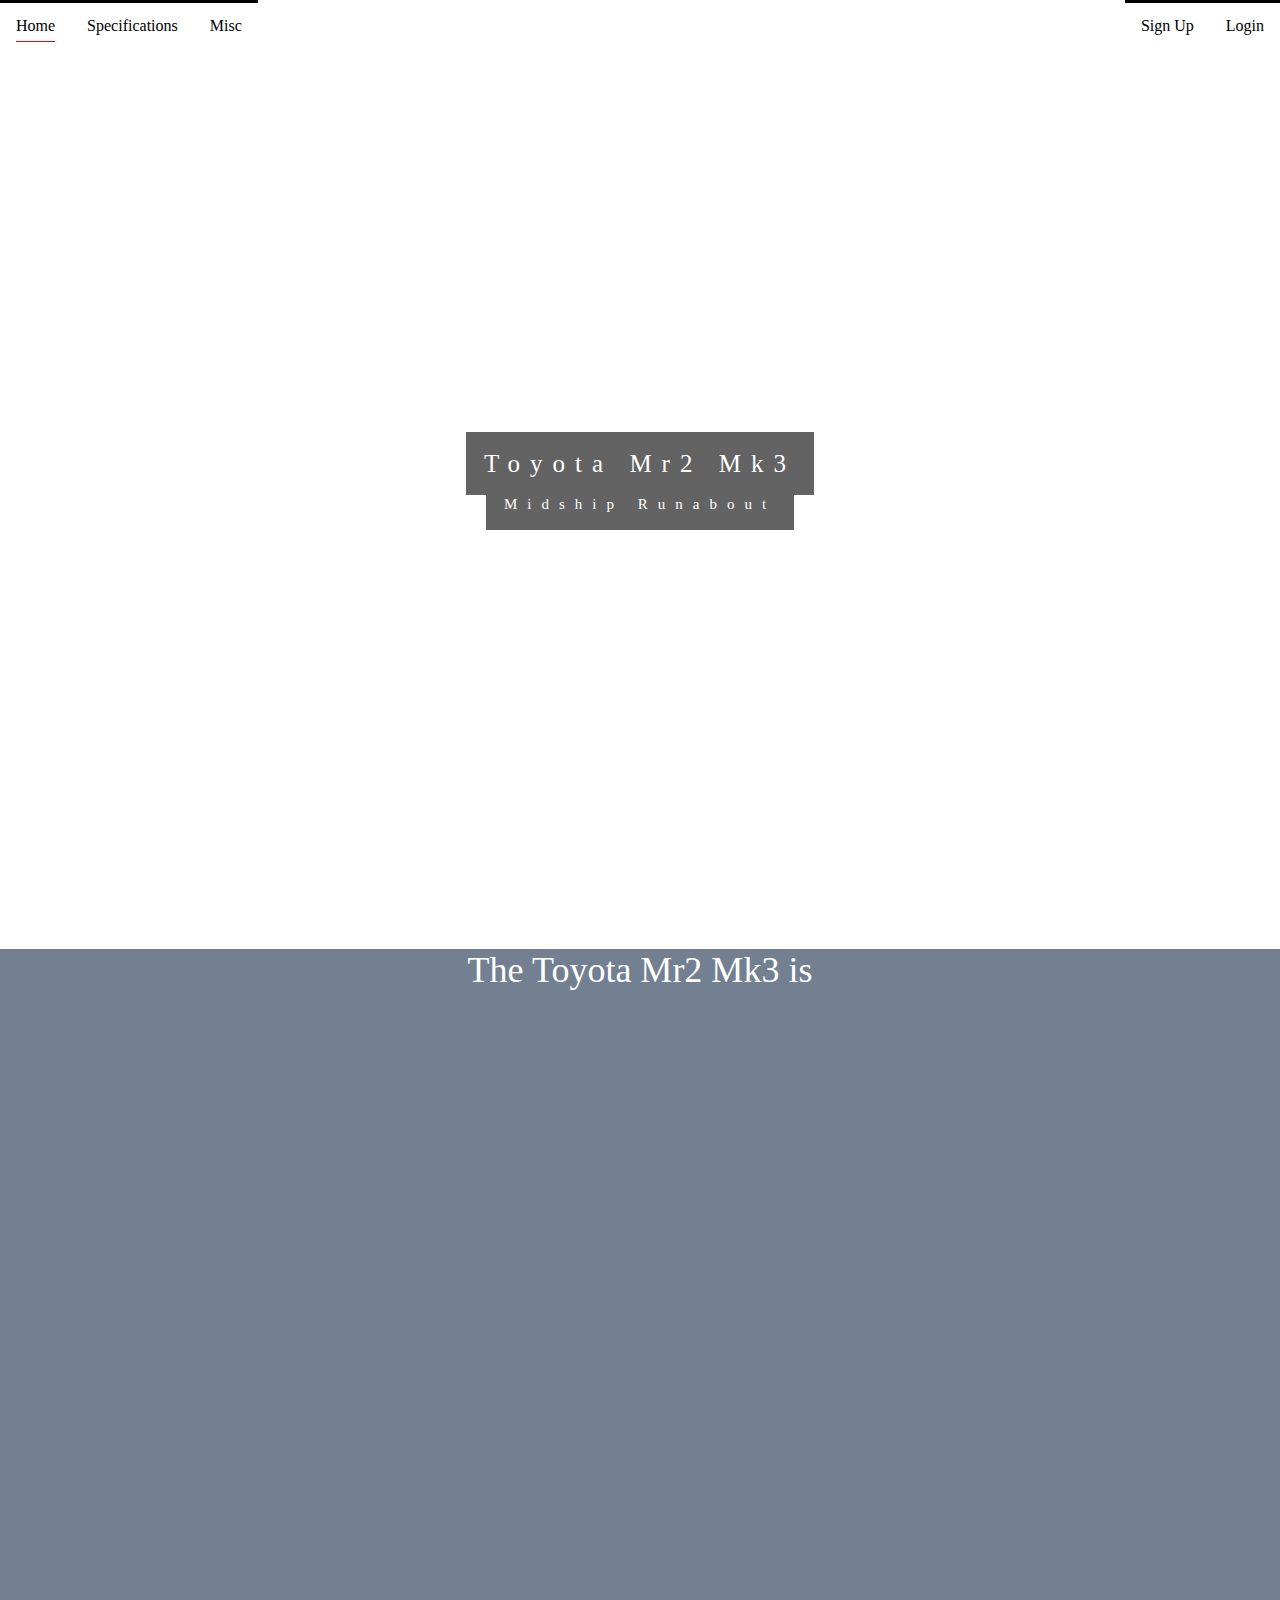
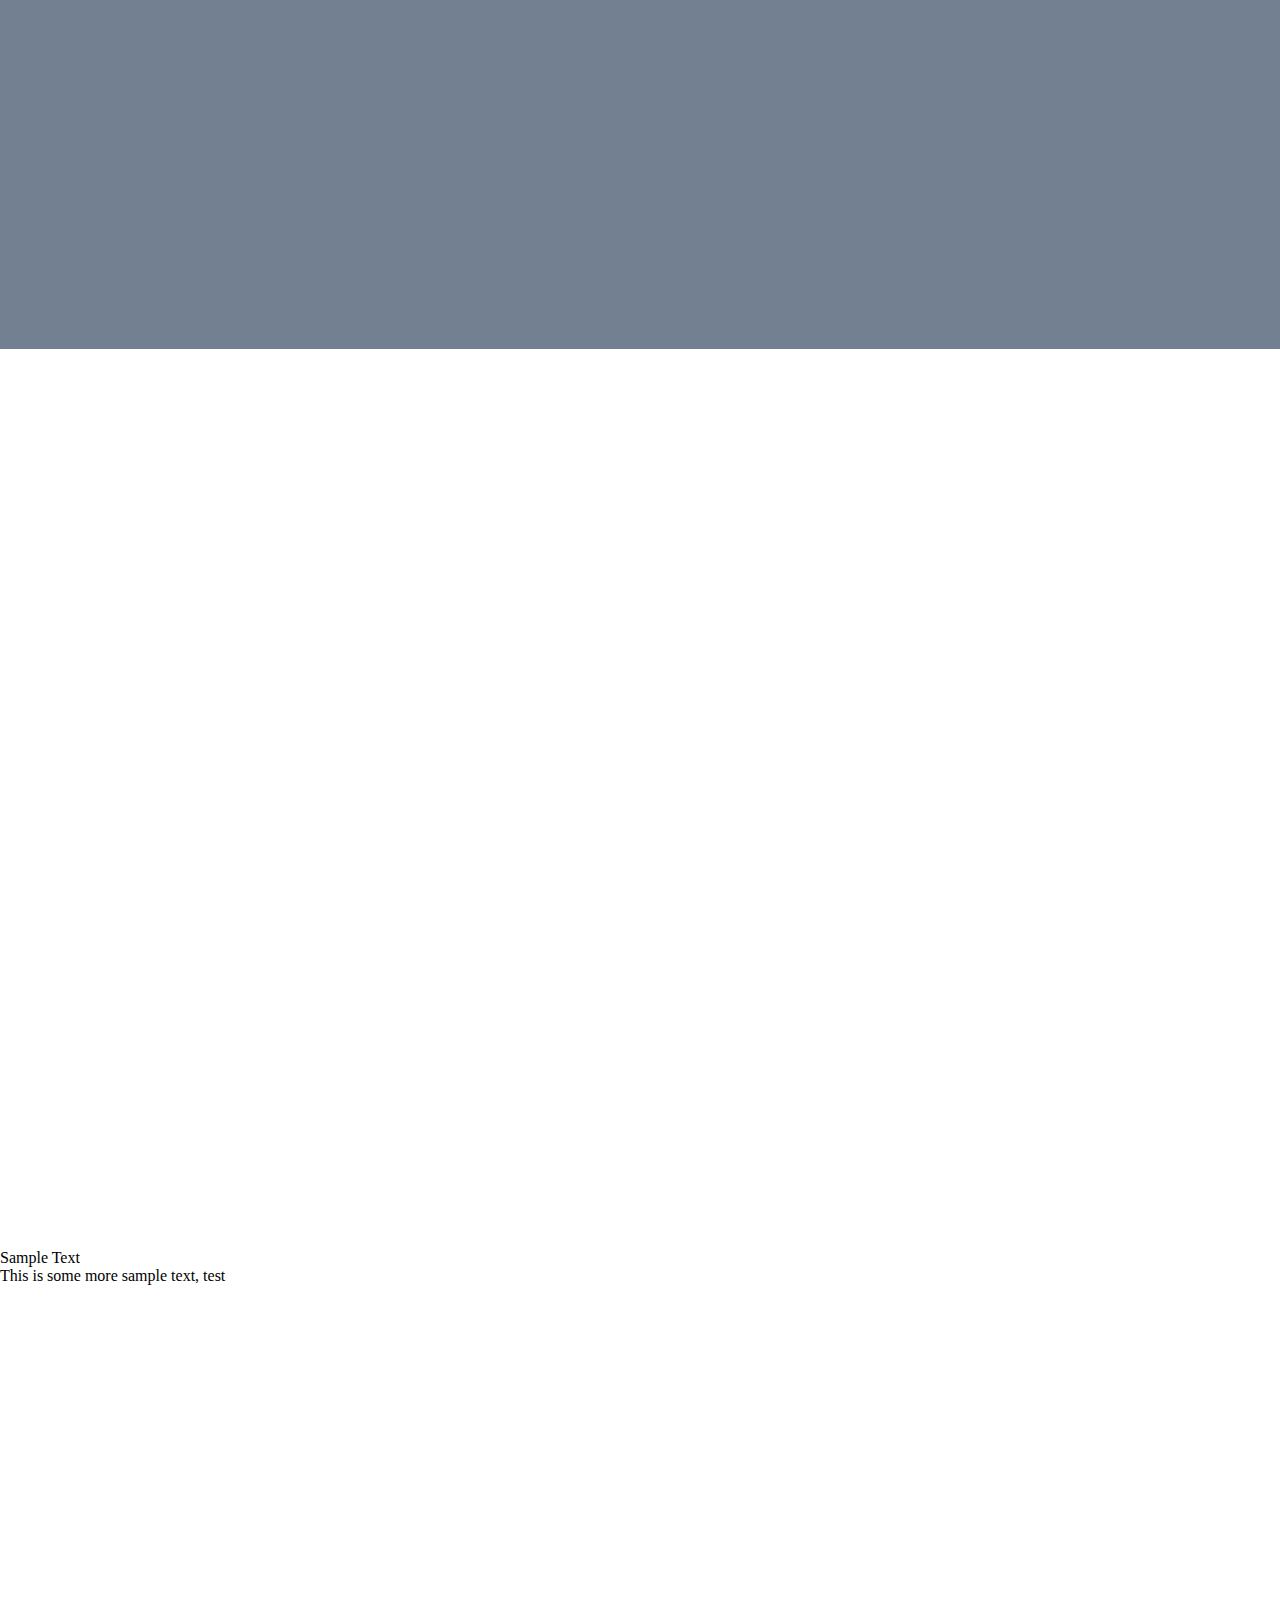
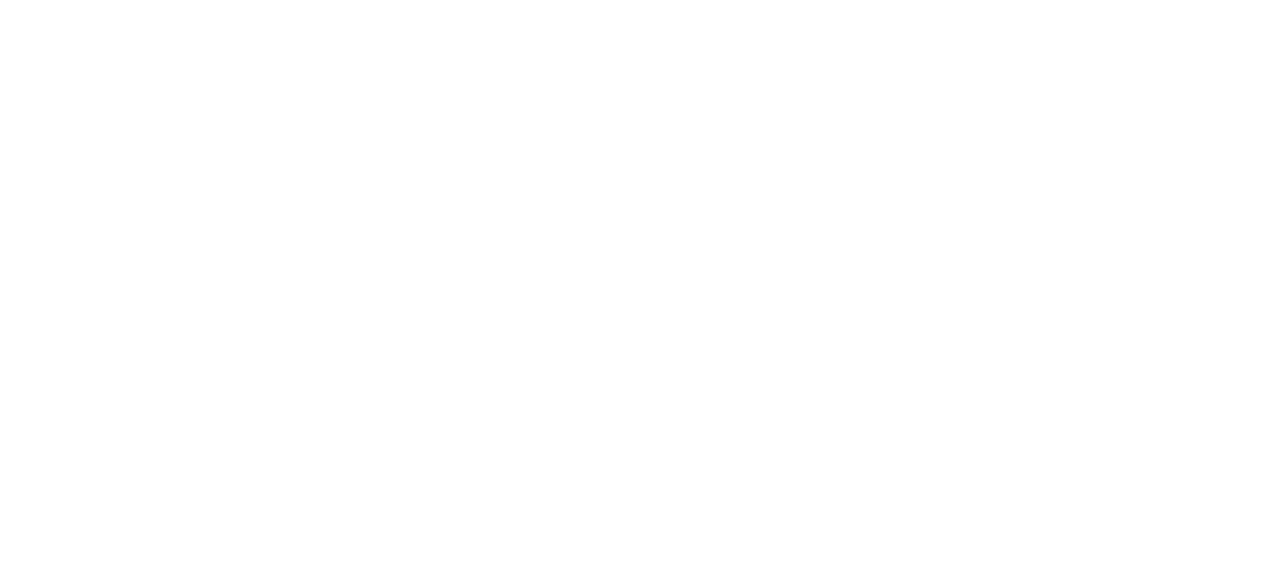
==== pages/Car.html @ 55d3ecb3 "New Main" ====
<!DOCTYPE html>
<html>

    <head>

        <link rel="stylesheet" href="../style/styleSheet.css">
        <script src='../scripts/scripts.js'></script>

        <title>Toyota Mr2 Mk3</title>
        
    </head>
        
        <body>

        <div id="navbar">
            <ul>
                <li><a href="../pages/Main.html">Home</a></li>
                <li><a href="../pages/Specifications.html">Specifications</a></li>
                <li class="dropdown">
                    <a href="javascript:void(0)" class="dropbtn">Misc</a>
                    <div class="dropdown-content">
                        <a href="../pages/dropdownContent/Videos.html">Videos</a>
                        <a href="../pages/dropdownContent/TrackDay.html">Track Day</a>
                        <a href="../pages/dropdownContent/SiteInfo.html">Site Info</a>
                    </div>
                </li>
                <li style = "float:right"><a href="#login">Login</a></li>
                <li style = "float:right"><a onclick="document.getElementById('modal_signup').style.display='block'">Sign Up</a></li>
            </ul>
        </div>  

        <div id="modal_signup" class="modal">
            <span onclick="document.getElementById('modal_signup').style.display='none'" class="close" title="Close Modal">&times;</span>
                <form class="modal-content" action="/action_page.php">
                    <div class="login-container">
                        <h1>Sign Up</h1>\
                        <p>Please fill in this form to create an account.</p>
                        <hr>
                        <label for="email"><b>Email</b></label>
                        <input type="text" placeholder="Enter Email: " name="email" required>

                        <label for="usrname"><b>Username</b></label>
                        <input type="text" placeholder="Enter Username: " name="usrname" required>

                        <label for="psw"><b>Password</b></label>
                        <input type="password" placeholder="Enter Password: " name="psw" required>

                        <label for="psw-repeat"><b>Repeat Password</b></label>
                        <input type="password" placeholder="Repeat Password" name="psw-repeat" required>
                        
                        <label>
                            <input type="checkbox" checked="checked" name="remember" style="margin-bottom:15px"> Remember me?
                        </label>

                        <p>By creating an account you are agreeing to our <a href="#" style="color:dodgerblue"> Terms & Privacy</a>.</p>
                    
                        <div class="clearfix">
                            <button type="button" onclick="document.getElementById('modal_signup').style.display='none'" class="cancelbtn">Cancel</button>
                            <button type="submit" class="signupbtn">Sign Up</button>
                        </div>
                    </div>
                </form>
        </div>

        <div class="bgimg1">
            <div class="caption">
                <span class="border">Toyota Mr2 Mk3</span>
            </div>
            <div class="caption2">
                <span class="border2">Midship Runabout</span>
            </div>
        </div>

        <div class="test-box">The Toyota Mr2 Mk3 is </div>

        <div class="bgimg2"></div>

        <div class="main-body">Sample Text</div>
        <div class="side-body">This is some more sample text, test</div>

        <div class="bgimg3"></div>

    </body>

</html>
---- style/styleSheet.css ----
body, html {
    height: 100%;
    margin: 0;
    padding: 0;
    color: white;
}
h1{
    color: red;
}

/*Navbar*/

#navbar {
    z-index: 2;
}
ul {
    list-style-type: none;
    margin: 0;
    padding: 0;
    overflow: hidden;
}
li {
    float: left;
}
li a, .dropbtn {
    position: relative;
    display: inline-block;
    color: black;
    text-align: center;
    padding: 14px 16px;
    text-decoration: none;
    border-top-style: solid;
}
li a:hover, .dropdown:hover .dropbtn {
    text-decoration: red underline;
    text-underline-offset: 10px;
}
li.dropdown {
    display: inline-block;
}
.dropdown-content {
    display: none;
    position: absolute;
    min-width: 160px;
    box-shadow: 0px 8px 16px 0px rgba(0,0,0,0.2);
    z-index: 1;
}
.dropdown-content a {
    color: black;
    padding: 12px 16px;
    text-decoration: none;
    display: block;
    text-align: left;
}
.dropdown:hover .dropdown-content {
    display: block;
}
.sticky {
    position: fixed;
    top: 0;
    width: 100%;
}
.sticky + .content {
    padding-top: 60px;
}

/*SignUp*/

input[type=text], input[type=password] {
    width: 100%;
    padding: 15px;
    margin: 5px 0 22px 0;
    display: inline-block;
    border: none;
    background: #f1f1f1;
}

input[type=text]:focus, input[type=password]:focus {
    background-color: #ddd;
    outline: none;
}

button {
    background-color: #04AA6D;
    color: white;
    padding: 14px 20px;
    margin: 8px 0;
    border: none;
    cursor: pointer;
    width: 100%;
    opacity: 0.9;
}

button:hover {
    opacity:1;
}
.cancelbtn {
    padding: 14px 20px;
    background-color: #f44336;
}
.cancelbtn, .signupbtn {
    float: left;
    width: 50%;
}

.container {
    padding: 16px;
}

/* The Modal (background) */
.modal {
    display: none; /* Hidden by default */
    position: fixed; /* Stay in place */
    z-index: 1; /* Sit on top */
    left: 0;
    top: 0;
    width: 100%; /* Full width */
    height: 100%; /* Full height */
    overflow: auto; /* Enable scroll if needed */
    background-color: #474e5d;
    padding-top: 50px;
}
  
  /* Modal Content/Box */
.modal-content {
    background-color: #fefefe;
    margin: 5% auto 15% auto; /* 5% from the top, 15% from the bottom and centered */
    border: 1px solid #888;
    width: 80%; /* Could be more or less, depending on screen size */
}
  
  /* Style the horizontal ruler */
hr {
    border: 1px solid #f1f1f1;
    margin-bottom: 25px;
}
  
  /* The Close Button (x) */
.close {
    position: absolute;
    right: 35px;
    top: 15px;
    font-size: 40px;
    font-weight: bold;
    color: #f1f1f1;
}
  
.close:hover,
.close:focus {
    color: #f44336;
    cursor: pointer;
}
  
/* Clear floats */
.clearfix::after {
    content: "";
    clear: both;
    display: table;
}
/*Content*/

.bgimg1{
    background-image: url(../images/toyota_mr2_mk3_bgimg1.jpg); 
    height: 100%;
    opacity: 0.65;
    background-attachment: fixed;
    background-position: center;
    background-repeat: no-repeat;
    background-size: cover;
}
.bgimg2 {
    background-image: url(../images/toyota_mr2_mk3_bgimg2.jpg); 
    height: 100%;
    opacity: 0.65;
    background-attachment: fixed;
    background-position: center;
    background-repeat: no-repeat;
    background-size: cover;
}
.bgimg3 {
    background-image: url(../images/toyota_mr2_mk3_bgimg3.jpg); 
    height: 100%;
    opacity: 0.65;
    background-attachment: fixed;
    background-position: center;
    background-repeat: no-repeat;
    background-size: cover;
}
.caption{
    position: absolute;
    left: 0;
    top: 50%;
    width: 100%;
    text-align: center;
    color: #000;
}
.caption span.border {
    background-color: #111;
    color: #fff;
    padding: 18px;
    font-size: 25px;
    letter-spacing: 10px;
}
.caption2 {
    position: absolute;
    left: 0;
    top: 55%;
    width: 100%;
    text-align: center;
    color: #000;
}
.caption2 span.border2 {
    background-color: #111;
    color: #fff;
    padding: 18px;
    font-size: 15px;
    letter-spacing: 10px;
}
.test-box{
    height:1000px;
    background-color: #728091;
    text-align: center;
    font-size: 36px;
}
.main-body, .side-body {
    border: 20px;
    color: black;
}
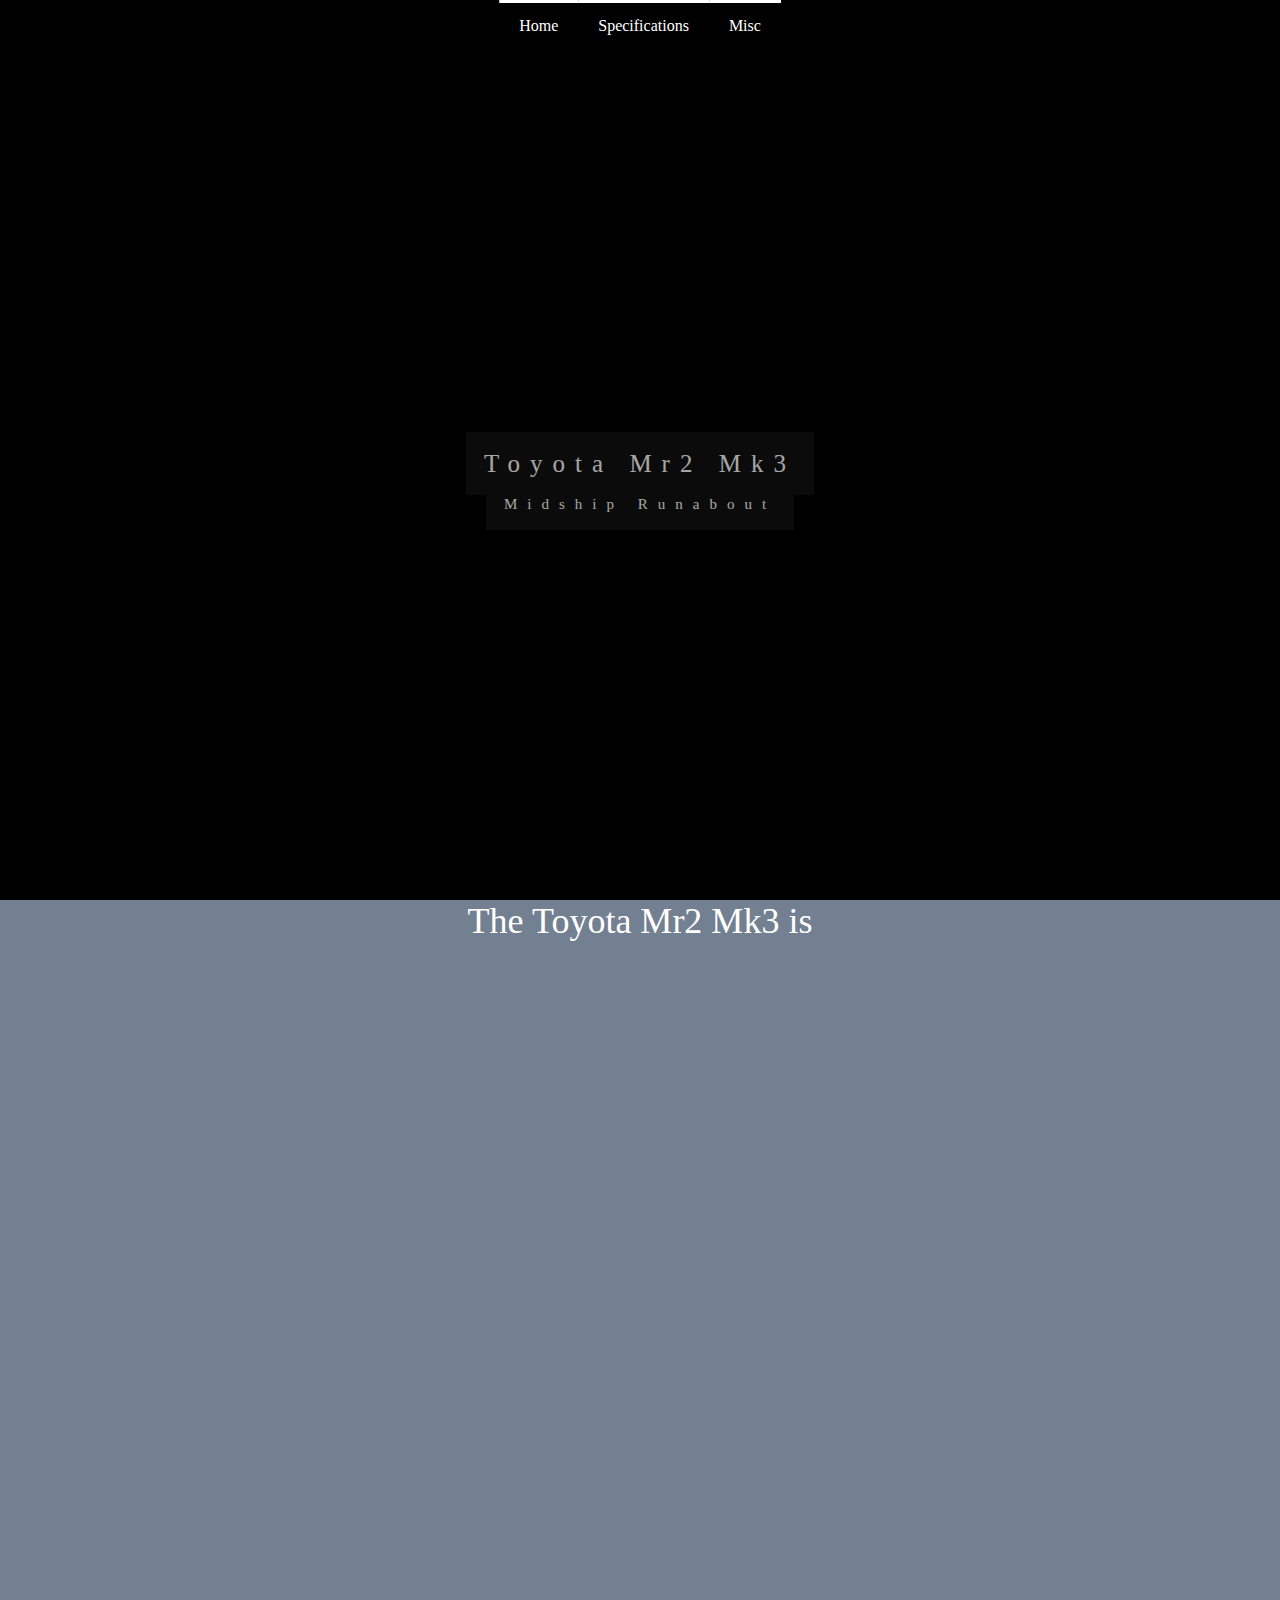
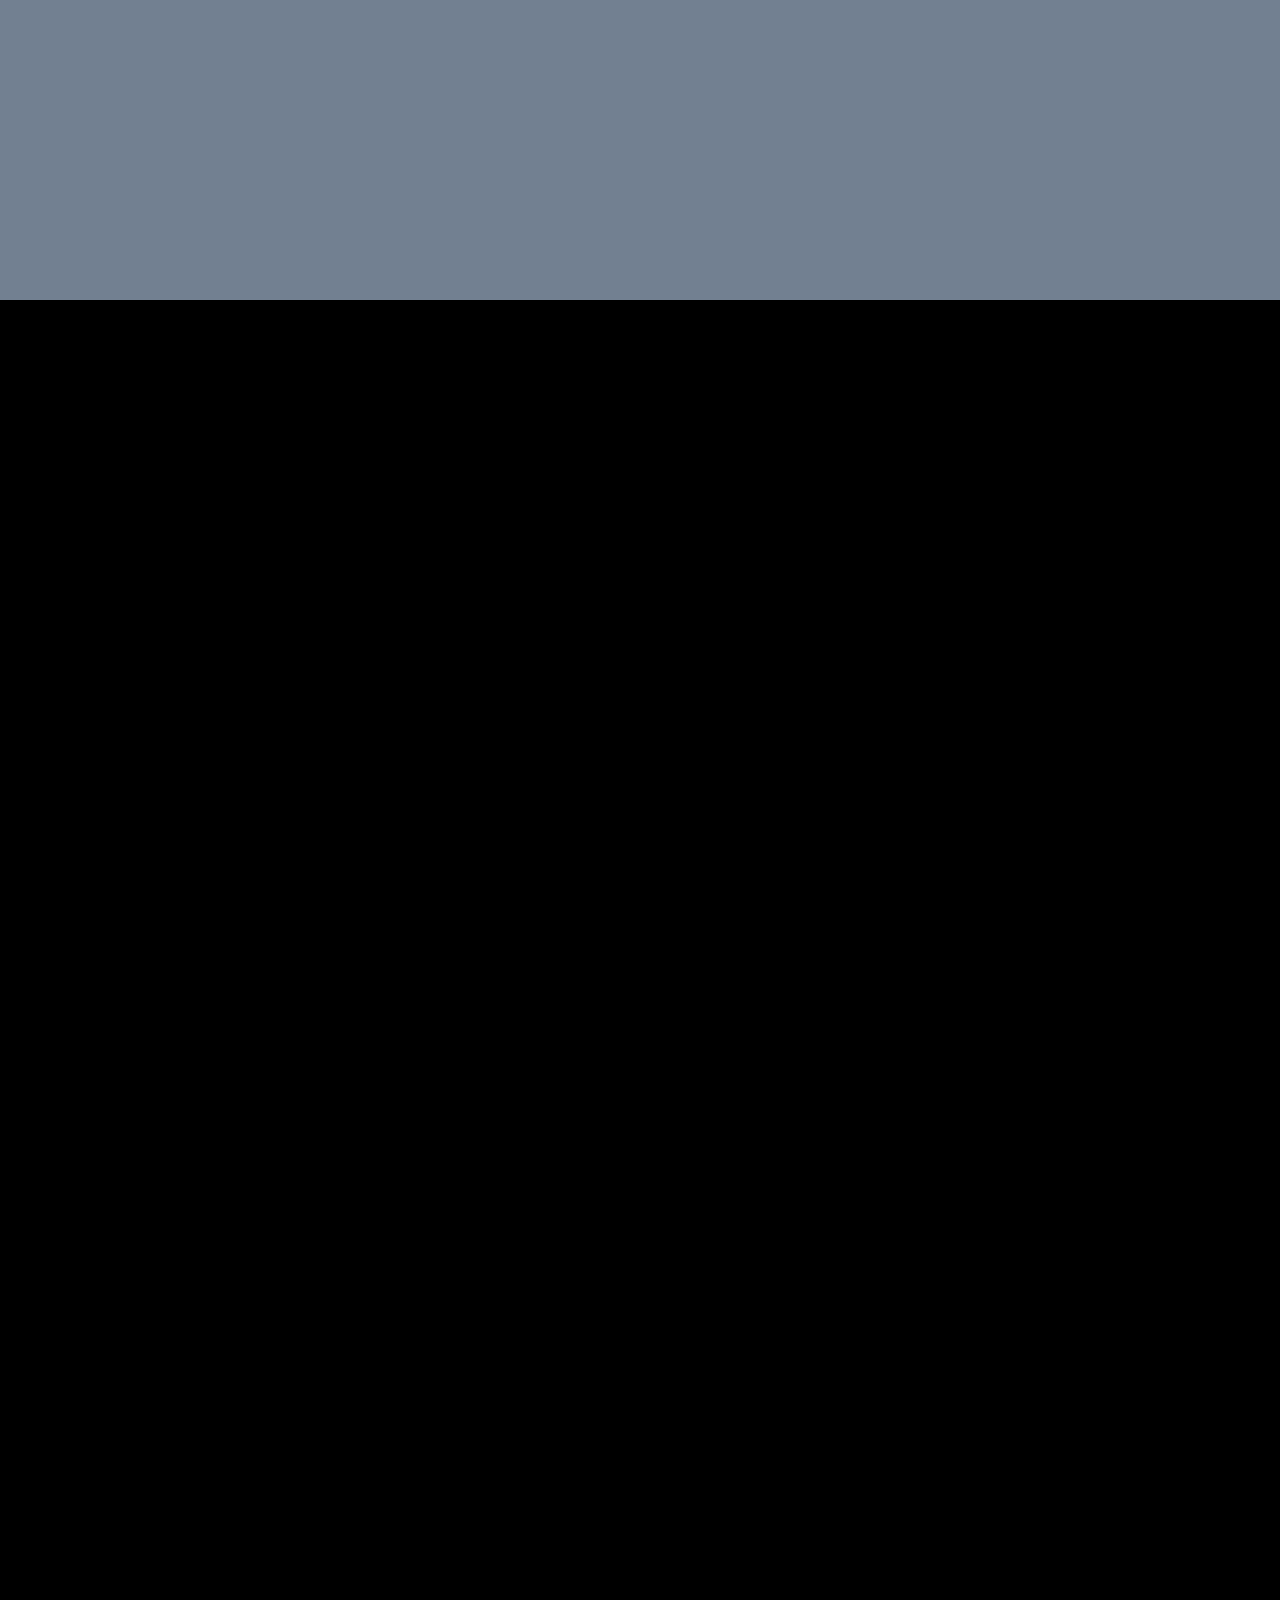
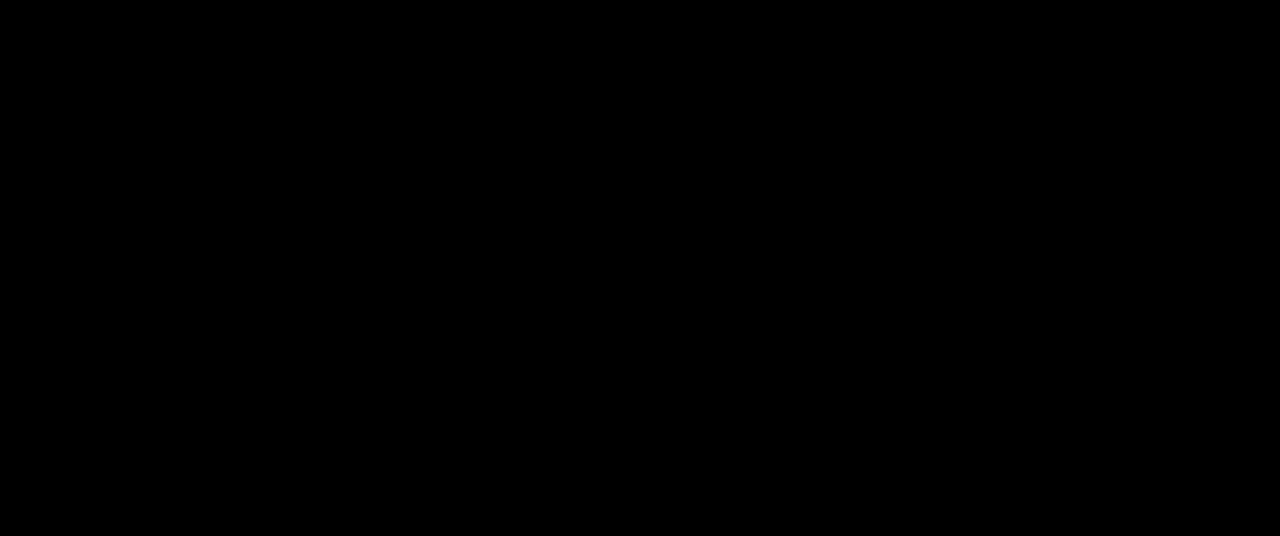
==== commit 419f5152: "Navbar" ====
--- a/pages/Car.html
+++ b/pages/Car.html
@@ -24,44 +24,8 @@
                         <a href="../pages/dropdownContent/SiteInfo.html">Site Info</a>
                     </div>
                 </li>
-                <li style = "float:right"><a href="#login">Login</a></li>
-                <li style = "float:right"><a onclick="document.getElementById('modal_signup').style.display='block'">Sign Up</a></li>
             </ul>
         </div>  
-
-        <div id="modal_signup" class="modal">
-            <span onclick="document.getElementById('modal_signup').style.display='none'" class="close" title="Close Modal">&times;</span>
-                <form class="modal-content" action="/action_page.php">
-                    <div class="login-container">
-                        <h1>Sign Up</h1>\
-                        <p>Please fill in this form to create an account.</p>
-                        <hr>
-                        <label for="email"><b>Email</b></label>
-                        <input type="text" placeholder="Enter Email: " name="email" required>
-
-                        <label for="usrname"><b>Username</b></label>
-                        <input type="text" placeholder="Enter Username: " name="usrname" required>
-
-                        <label for="psw"><b>Password</b></label>
-                        <input type="password" placeholder="Enter Password: " name="psw" required>
-
-                        <label for="psw-repeat"><b>Repeat Password</b></label>
-                        <input type="password" placeholder="Repeat Password" name="psw-repeat" required>
-                        
-                        <label>
-                            <input type="checkbox" checked="checked" name="remember" style="margin-bottom:15px"> Remember me?
-                        </label>
-
-                        <p>By creating an account you are agreeing to our <a href="#" style="color:dodgerblue"> Terms & Privacy</a>.</p>
-                    
-                        <div class="clearfix">
-                            <button type="button" onclick="document.getElementById('modal_signup').style.display='none'" class="cancelbtn">Cancel</button>
-                            <button type="submit" class="signupbtn">Sign Up</button>
-                        </div>
-                    </div>
-                </form>
-        </div>
-
         <div class="bgimg1">
             <div class="caption">
                 <span class="border">Toyota Mr2 Mk3</span>
--- a/style/styleSheet.css
+++ b/style/styleSheet.css
@@ -2,7 +2,8 @@
     height: 100%;
     margin: 0;
     padding: 0;
-    color: white;
+    color: #ffffff;
+    background-color: #000000;
 }
 h1{
     color: red;
@@ -10,14 +11,22 @@
 
 /*Navbar*/
 
+#mainNavbar{
+    z-index: 2;
+}
+
 #navbar {
     z-index: 2;
 }
 ul {
     list-style-type: none;
+    overflow: hidden;
+    padding: 0;
     margin: 0;
-    padding: 0;
-    overflow: hidden;
+    position: absolute; /* or 'fixed' to keep it on top when scrolling */
+    top: 0;
+    left: 50%;
+    transform: translateX(-50%);
 }
 li {
     float: left;
@@ -25,9 +34,9 @@
 li a, .dropbtn {
     position: relative;
     display: inline-block;
-    color: black;
+    color: rgb(255, 255, 255);
     text-align: center;
-    padding: 14px 16px;
+    padding: 14px 20px;
     text-decoration: none;
     border-top-style: solid;
 }
@@ -42,7 +51,7 @@
     display: none;
     position: absolute;
     min-width: 160px;
-    box-shadow: 0px 8px 16px 0px rgba(0,0,0,0.2);
+    box-shadow: 0px 8px 16px 0px rgba(64, 58, 58, 0.2);
     z-index: 1;
 }
 .dropdown-content a {
@@ -64,99 +73,6 @@
     padding-top: 60px;
 }
 
-/*SignUp*/
-
-input[type=text], input[type=password] {
-    width: 100%;
-    padding: 15px;
-    margin: 5px 0 22px 0;
-    display: inline-block;
-    border: none;
-    background: #f1f1f1;
-}
-
-input[type=text]:focus, input[type=password]:focus {
-    background-color: #ddd;
-    outline: none;
-}
-
-button {
-    background-color: #04AA6D;
-    color: white;
-    padding: 14px 20px;
-    margin: 8px 0;
-    border: none;
-    cursor: pointer;
-    width: 100%;
-    opacity: 0.9;
-}
-
-button:hover {
-    opacity:1;
-}
-.cancelbtn {
-    padding: 14px 20px;
-    background-color: #f44336;
-}
-.cancelbtn, .signupbtn {
-    float: left;
-    width: 50%;
-}
-
-.container {
-    padding: 16px;
-}
-
-/* The Modal (background) */
-.modal {
-    display: none; /* Hidden by default */
-    position: fixed; /* Stay in place */
-    z-index: 1; /* Sit on top */
-    left: 0;
-    top: 0;
-    width: 100%; /* Full width */
-    height: 100%; /* Full height */
-    overflow: auto; /* Enable scroll if needed */
-    background-color: #474e5d;
-    padding-top: 50px;
-}
-  
-  /* Modal Content/Box */
-.modal-content {
-    background-color: #fefefe;
-    margin: 5% auto 15% auto; /* 5% from the top, 15% from the bottom and centered */
-    border: 1px solid #888;
-    width: 80%; /* Could be more or less, depending on screen size */
-}
-  
-  /* Style the horizontal ruler */
-hr {
-    border: 1px solid #f1f1f1;
-    margin-bottom: 25px;
-}
-  
-  /* The Close Button (x) */
-.close {
-    position: absolute;
-    right: 35px;
-    top: 15px;
-    font-size: 40px;
-    font-weight: bold;
-    color: #f1f1f1;
-}
-  
-.close:hover,
-.close:focus {
-    color: #f44336;
-    cursor: pointer;
-}
-  
-/* Clear floats */
-.clearfix::after {
-    content: "";
-    clear: both;
-    display: table;
-}
 /*Content*/
 
 .bgimg1{
